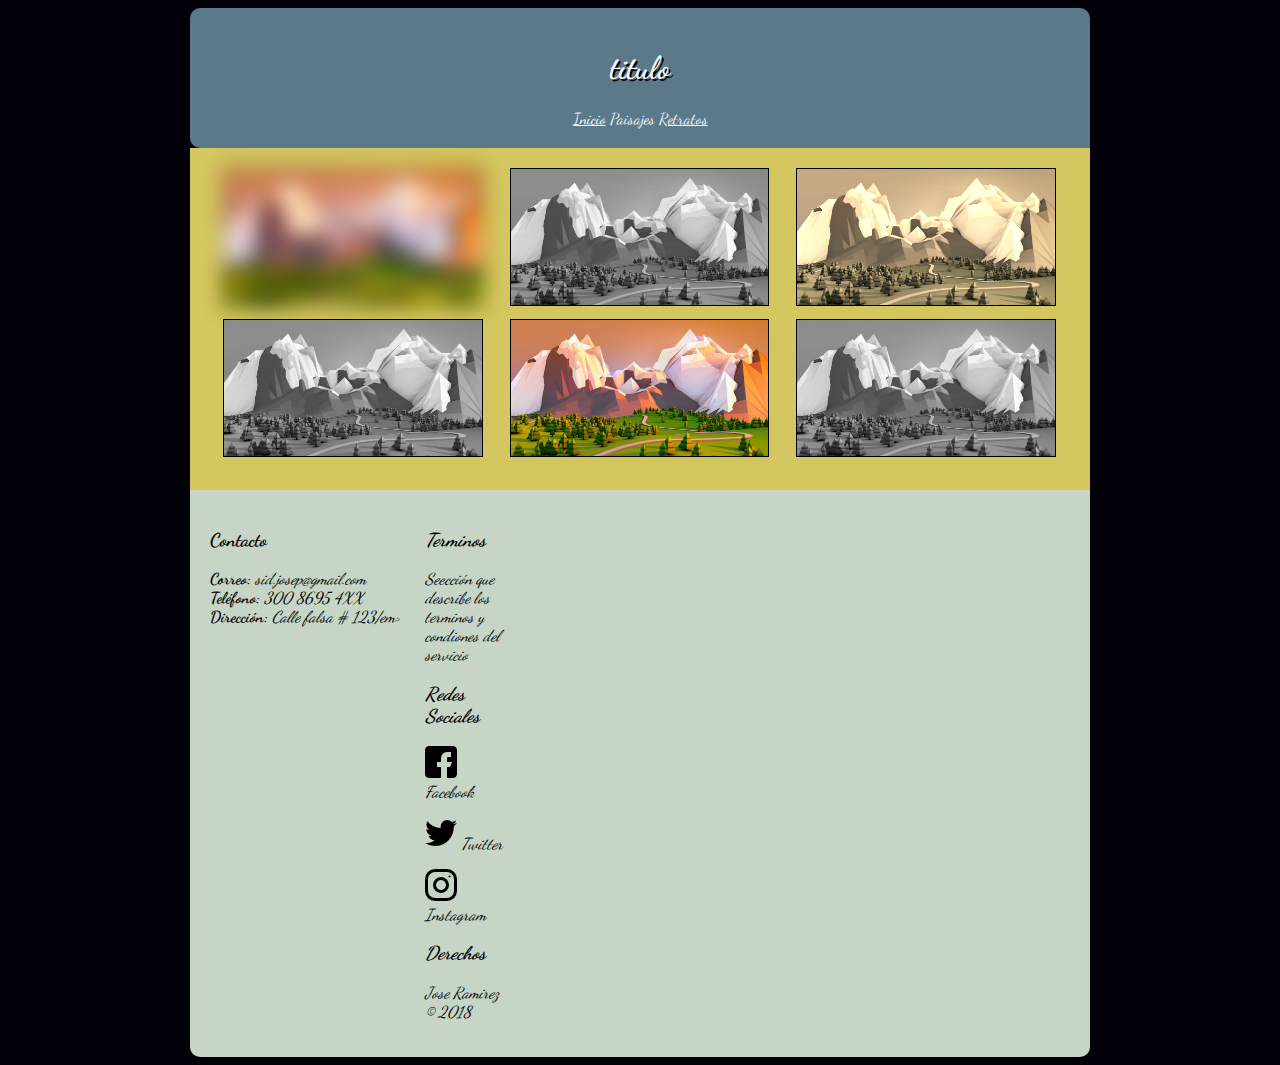
==== views/paisajes.html @ a018e82c "pagina de paisajes" ====
<!DOCTYPE html>
<html>
  <head>
    <meta charset="utf-8">
    <meta name="viewport" content="width=device-width, initial-scale=1.0">
    <title>Secci&oacute;n Paisajes</title>
    <link rel="stylesheet" href="../css/general.css">
    <link rel="stylesheet" href="../css/paisajes.css">
    <link href="https://fonts.googleapis.com/css?family=Dancing+Script" rel="stylesheet">
  </head>
  <body>
    <div class="container" role="main">
      <div class="cabecera">
        <h1>titulo</h1>
        <nav>
          <a href="../index.html">Inicio</a>
          <a href="paisajes.html" class="active">Paisajes</a>
          <a href="#">Retratos</a>
        </nav>
      </div>
      <div class="galeria">
        <div id="retrato1">
          <img src="../img/foreground.jpg" alt="Paraise">
        </div>
        <div id="retrato2">
          <img src="../img/foreground.jpg" alt="Paraise">
        </div>
        <div id="retrato3">
          <img src="../img/foreground.jpg" alt="Paraise">
        </div>
        <div id="retrato4">
          <img src="../img/foreground.jpg" alt="Paraise">
        </div>
        <div id="retrato5">
          <img src="../img/foreground.jpg" alt="Paraise">
        </div>
        <div id="retrato6">
          <img src="../img/foreground.jpg" alt="Paraise">
        </div>
      </div>
      <div class="footer">
        <div class="contacto">
          <h3>Contacto</h3>
          <label for="correo"><b>Correo:</b> </label><a href="mailto:sid.josep@gmail.com?Subject=BienvenidoNextU"><em>sid.josep@gmail.com</em></a><br/>
          <label for="telefono"><b>Tel&eacute;fono:</b> </label><em>300 8695 4XX</em><br>
          <label for="direccion"><b>Direcci&oacute;n:</b> </label><em>Calle falsa # 123/em>
        </div>
        <div class="terminos">
          <h3>Terminos</h3>
          <p>Seecci&oacute;n que describe los terminos y condiones del servicio</p>
        </div>
        <div class="redes">
          <h3>Redes Sociales</h3>
          <p><img src="../img/facebook.png" alt="facebook"> Facebook</p>
          <p><img src="../img/twitter.png" alt=twitter""> Twitter</p>
          <p><img src="../img/instagram.png" alt=""> Instagram</p>
        </div>
        <div class="derechos">
          <h3>Derechos</h3>
          <p>Jose Ramirez &copy; 2018</p>
        </div>
      </div>
    </div>
  </body>
</html>
---- css/general.css ----
body{
  font-family: 'Dancing Script', cursive;
  background-color: #02010a;
  color: #000;
}

.container {
  display: flex;
  display: -webkit-flex;
  -webkit-flex-direction: column;
  flex-direction: column;
}

.container > div {
  padding: 20px;
}

.cabecera{
  background-color: #5b7989;
  border-radius: 10px 10px 0;
  text-align: center;
  vertical-align: middle;
  color: #f6f6f6;
}

.cabecera h1{
  text-shadow: 2px 2px #02010a;
}

nav a{
  text-decoration: underline;
  color: #f6f6f6;
}

.active{
  text-decoration: none;
}

.footer div{
  width: 100%;
}
.footer{
  display: flex;
  display: -webkit-flex;
  -webkit-flex-flow: row wrap;
  flex-flow: row wrap;
  background-color: #C6d5c5;
  border-radius: 0px 0px 10px 10px;
}

.footer a{
  text-decoration: none;
  color: #000;
}

.imgefecto {
  -webkit-box-shadow: 2px 2px 5px #02010a;
  -moz-box-shadow: 2px 2px 5px #02010a;
  box-shadow: 2px 2px 5px #02010a;
}

@media (min-width: 900px) {
  .container{
    margin: 0 auto;
    width: 900px
  }

  .footer div{
    width: 25%;
  }

}
---- css/paisajes.css ----
.galeria{
  display: flex;
  display: -webkit-flex;
  -webkit-flex-flow: row wrap;
  flex-flow: row wrap;
  background-color: #d5c75f;
  text-align: center;
}

.galeria > div {
  text-align: center;
  width: 100%;
}

.galeria div > img{
  border: 1px solid black;
  width: 90%;
  height: 90%;
}

#retrato1 img{
  -webkit-filter: blur(10px); /* Chrome, Safari, Opera */
	filter: blur(10px);
}

.galeria div:nth-child(even) img{
	-webkit-filter: grayscale(100%); /* Chrome, Safari, Opera */
	filter: grayscale(100%);
}

#retrato3 img{
	-webkit-filter: sepia(90%); /* Chrome, Safari, Opera */
	filter: sepia(90%);
}

@media (min-width: 900px) {
.galeria > div {
    width: 33.3%;
  }


}
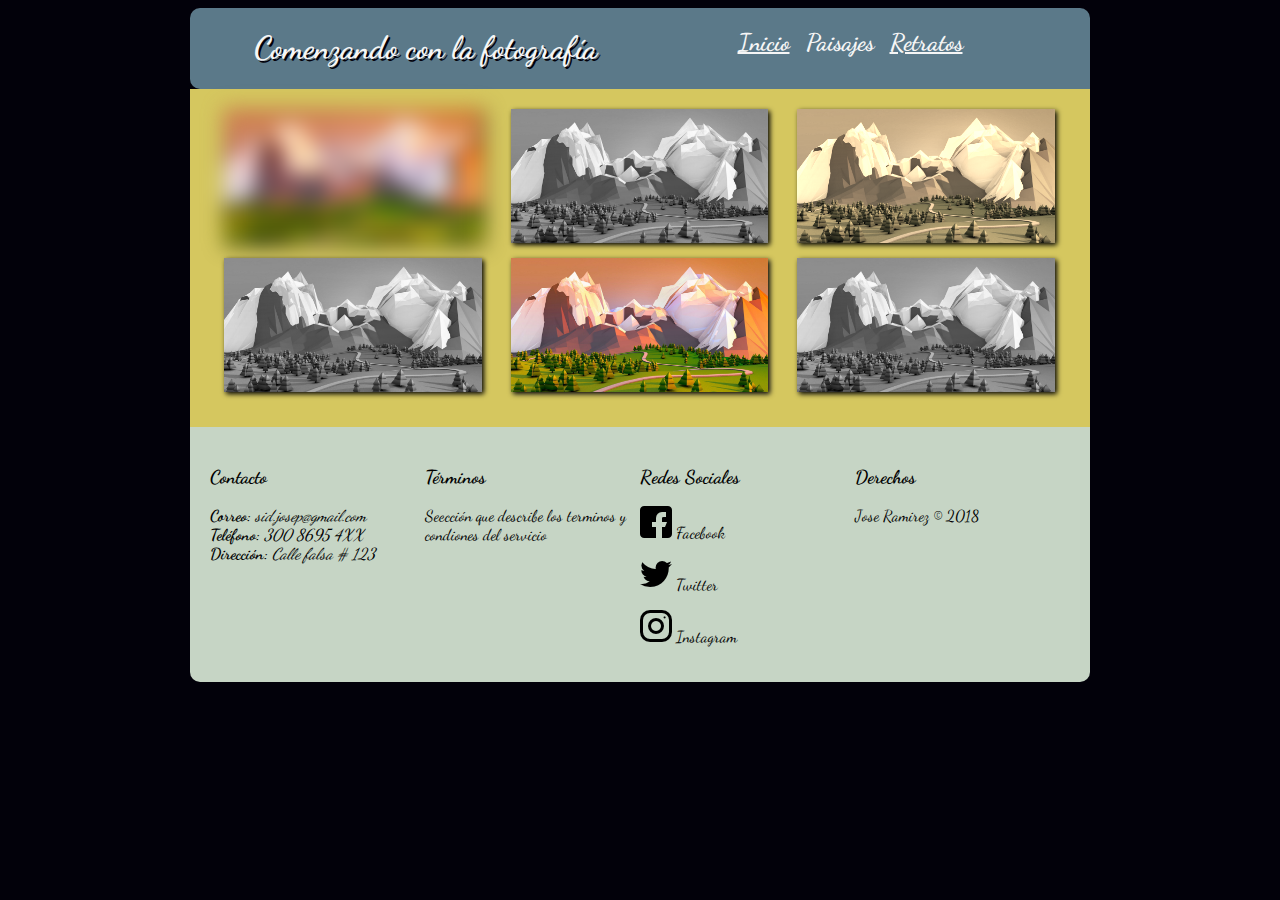
==== commit ef220b05: "eliminacion recursos" ====
--- a/views/paisajes.html
+++ b/views/paisajes.html
@@ -3,6 +3,7 @@
   <head>
     <meta charset="utf-8">
     <meta name="viewport" content="width=device-width, initial-scale=1.0">
+    <meta name="robots" content="noindex,nofollow">
     <title>Secci&oacute;n Paisajes</title>
     <link rel="stylesheet" href="../css/general.css">
     <link rel="stylesheet" href="../css/paisajes.css">
@@ -11,31 +12,35 @@
   <body>
     <div class="container" role="main">
       <div class="cabecera">
-        <h1>titulo</h1>
-        <nav>
-          <a href="../index.html">Inicio</a>
-          <a href="paisajes.html" class="active">Paisajes</a>
-          <a href="#">Retratos</a>
-        </nav>
+        <div class="title">
+          <h1>Comenzando con la fotografía</h1>
+        </div>
+        <div class="menu">
+          <h2>
+            <a href="../index.html">Inicio</a>
+            <a href="paisajes.html" class="active">Paisajes</a>
+            <a href="retratos.html">Retratos</a>
+          </h2>
+        </div>
       </div>
       <div class="galeria">
-        <div id="retrato1">
-          <img src="../img/foreground.jpg" alt="Paraise">
+        <div id="paisaje1">
+          <img src="../img/foreground.jpg" class="imgefecto" alt="Paraise">
         </div>
-        <div id="retrato2">
-          <img src="../img/foreground.jpg" alt="Paraise">
+        <div id="paisaje2">
+          <img src="../img/foreground.jpg" class="imgefecto" alt="Paraise">
         </div>
-        <div id="retrato3">
-          <img src="../img/foreground.jpg" alt="Paraise">
+        <div id="paisaje3">
+          <img src="../img/foreground.jpg" class="imgefecto" alt="Paraise">
         </div>
-        <div id="retrato4">
-          <img src="../img/foreground.jpg" alt="Paraise">
+        <div id="paisaje4">
+          <img src="../img/foreground.jpg" class="imgefecto" alt="Paraise">
         </div>
-        <div id="retrato5">
-          <img src="../img/foreground.jpg" alt="Paraise">
+        <div id="paisaje5">
+          <img src="../img/foreground.jpg" class="imgefecto" alt="Paraise">
         </div>
-        <div id="retrato6">
-          <img src="../img/foreground.jpg" alt="Paraise">
+        <div id="paisaje6">
+          <img src="../img/foreground.jpg" class="imgefecto" alt="Paraise">
         </div>
       </div>
       <div class="footer">
@@ -43,10 +48,10 @@
           <h3>Contacto</h3>
           <label for="correo"><b>Correo:</b> </label><a href="mailto:sid.josep@gmail.com?Subject=BienvenidoNextU"><em>sid.josep@gmail.com</em></a><br/>
           <label for="telefono"><b>Tel&eacute;fono:</b> </label><em>300 8695 4XX</em><br>
-          <label for="direccion"><b>Direcci&oacute;n:</b> </label><em>Calle falsa # 123/em>
+          <label for="direccion"><b>Direcci&oacute;n:</b> </label><em>Calle falsa # 123</em>
         </div>
         <div class="terminos">
-          <h3>Terminos</h3>
+          <h3>T&eacute;rminos</h3>
           <p>Seecci&oacute;n que describe los terminos y condiones del servicio</p>
         </div>
         <div class="redes">
--- a/css/general.css
+++ b/css/general.css
@@ -9,36 +9,43 @@
   display: -webkit-flex;
   -webkit-flex-direction: column;
   flex-direction: column;
+  animation-name: slidein;
+  animation-duration: 1s;
 }
-
 .container > div {
   padding: 20px;
 }
 
 .cabecera{
+  display: flex;
+  display: -webkit-flex;
+  -webkit-flex-flow: row wrap;
+  flex-flow: row wrap;
+  padding: 0px 20px !important;
   background-color: #5b7989;
   border-radius: 10px 10px 0;
   text-align: center;
   vertical-align: middle;
   color: #f6f6f6;
+
 }
-
-.cabecera h1{
+.cabecera .title{
   text-shadow: 2px 2px #02010a;
 }
-
-nav a{
+.cabecera div{
+  width: 100%;
+  text-align: center;
+}
+.cabecera div a{
   text-decoration: underline;
   color: #f6f6f6;
+  margin-right: 10px;
 }
 
 .active{
-  text-decoration: none;
+  text-decoration: none !important;
 }
 
-.footer div{
-  width: 100%;
-}
 .footer{
   display: flex;
   display: -webkit-flex;
@@ -47,7 +54,9 @@
   background-color: #C6d5c5;
   border-radius: 0px 0px 10px 10px;
 }
-
+.footer div{
+  width: 100%;
+}
 .footer a{
   text-decoration: none;
   color: #000;
@@ -57,6 +66,18 @@
   -webkit-box-shadow: 2px 2px 5px #02010a;
   -moz-box-shadow: 2px 2px 5px #02010a;
   box-shadow: 2px 2px 5px #02010a;
+}
+
+@keyframes slidein {
+    0%{
+      margin-top: 150px;
+    }
+    60%{
+      margin-top: -5px;
+    }
+    100%{
+      margin-top: 0px;
+    }
 }
 
 @media (min-width: 900px) {
@@ -69,4 +90,8 @@
     width: 25%;
   }
 
+  .cabecera div{
+    width: 50%;
+  }
+
 }
--- a/css/paisajes.css
+++ b/css/paisajes.css
@@ -11,32 +11,26 @@
   text-align: center;
   width: 100%;
 }
-
 .galeria div > img{
-  border: 1px solid black;
   width: 90%;
   height: 90%;
 }
-
-#retrato1 img{
-  -webkit-filter: blur(10px); /* Chrome, Safari, Opera */
+.galeria div:nth-child(even) img{
+	-webkit-filter: grayscale(100%);
+	filter: grayscale(100%);
+}
+#paisaje1 img{
+  -webkit-filter: blur(10px);
 	filter: blur(10px);
 }
-
-.galeria div:nth-child(even) img{
-	-webkit-filter: grayscale(100%); /* Chrome, Safari, Opera */
-	filter: grayscale(100%);
-}
-
-#retrato3 img{
-	-webkit-filter: sepia(90%); /* Chrome, Safari, Opera */
+#paisaje3 img{
+	-webkit-filter: sepia(90%);
 	filter: sepia(90%);
 }
 
+
 @media (min-width: 900px) {
-.galeria > div {
-    width: 33.3%;
-  }
-
-
+  .galeria > div {
+      width: 33.3%;
+    }
 }
